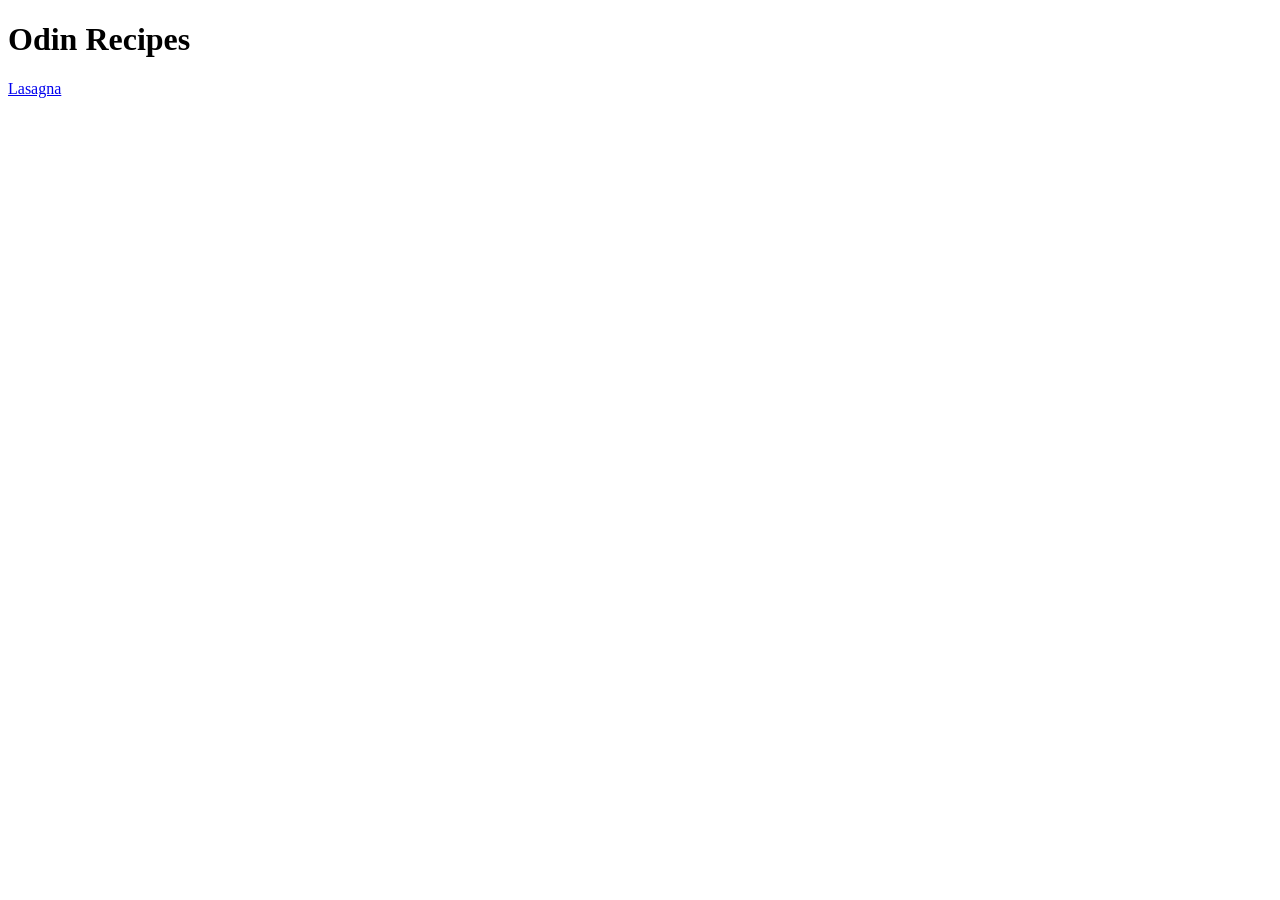
==== index.html @ b7520288 "create  Homepage, lasagna recipe, and read me" ====
<!DOCTYPE html>
<html lang="en">
<head>
    <meta charset="UTF-8">
    <meta name="viewport" content="width=device-width, initial-scale=1.0">
    <title>Document</title>
</head>
<body>
    <h1> Odin Recipes</h1>
    <a href="recipes/lasagna.html">Lasagna</a>
</body>
</html>
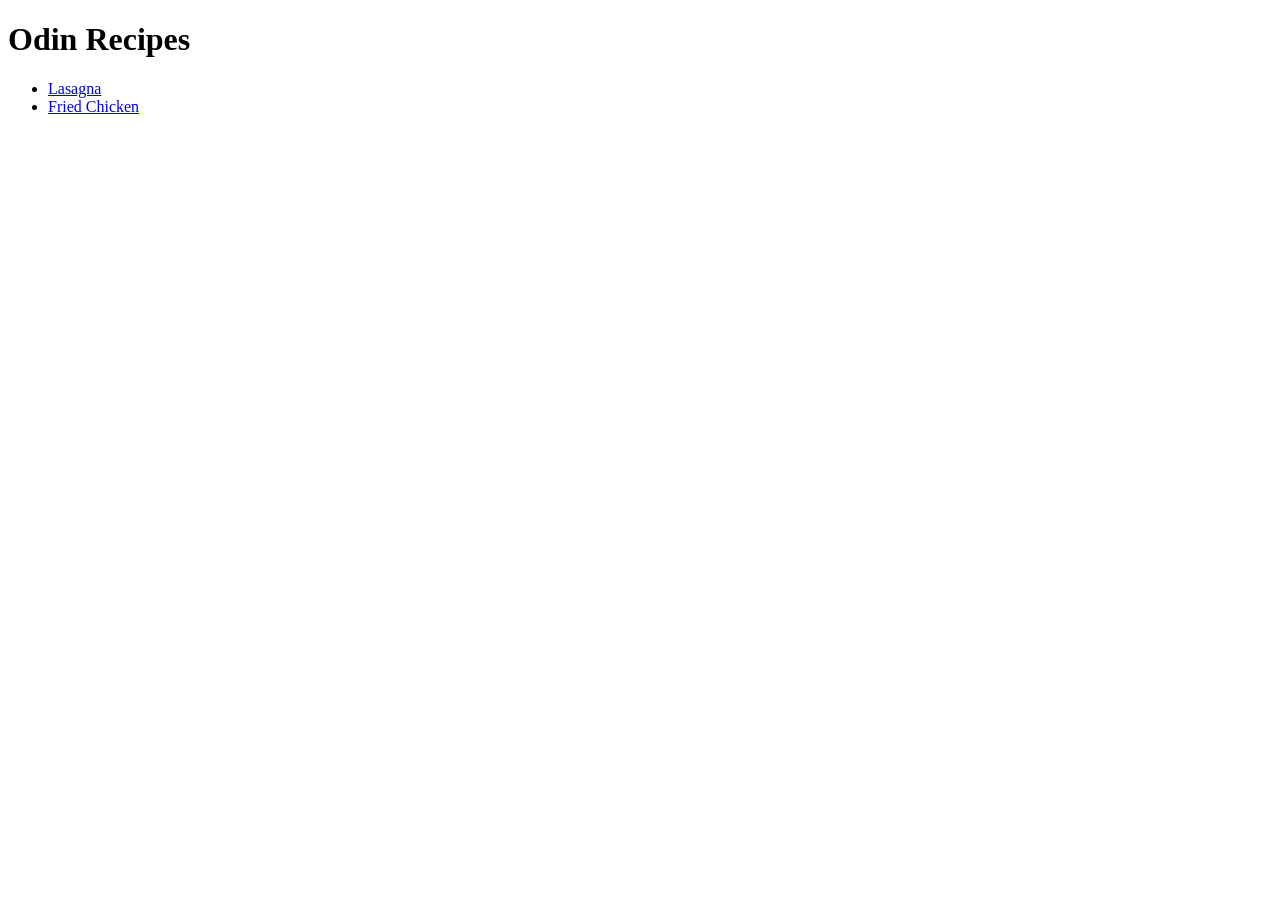
==== commit 5b688263: "Add fried chicken recipe, edit README" ====
--- a/index.html
+++ b/index.html
@@ -3,10 +3,14 @@
 <head>
     <meta charset="UTF-8">
     <meta name="viewport" content="width=device-width, initial-scale=1.0">
-    <title>Document</title>
+    <title>Homepage</title>
 </head>
 <body>
     <h1> Odin Recipes</h1>
-    <a href="recipes/lasagna.html">Lasagna</a>
+    <ul>
+        <li><a href="recipes/lasagna.html">Lasagna</a></li>
+        <li><a href="recipes/fried-chicken.html">Fried Chicken</a></li>
+
+    </ul>
 </body>
 </html>
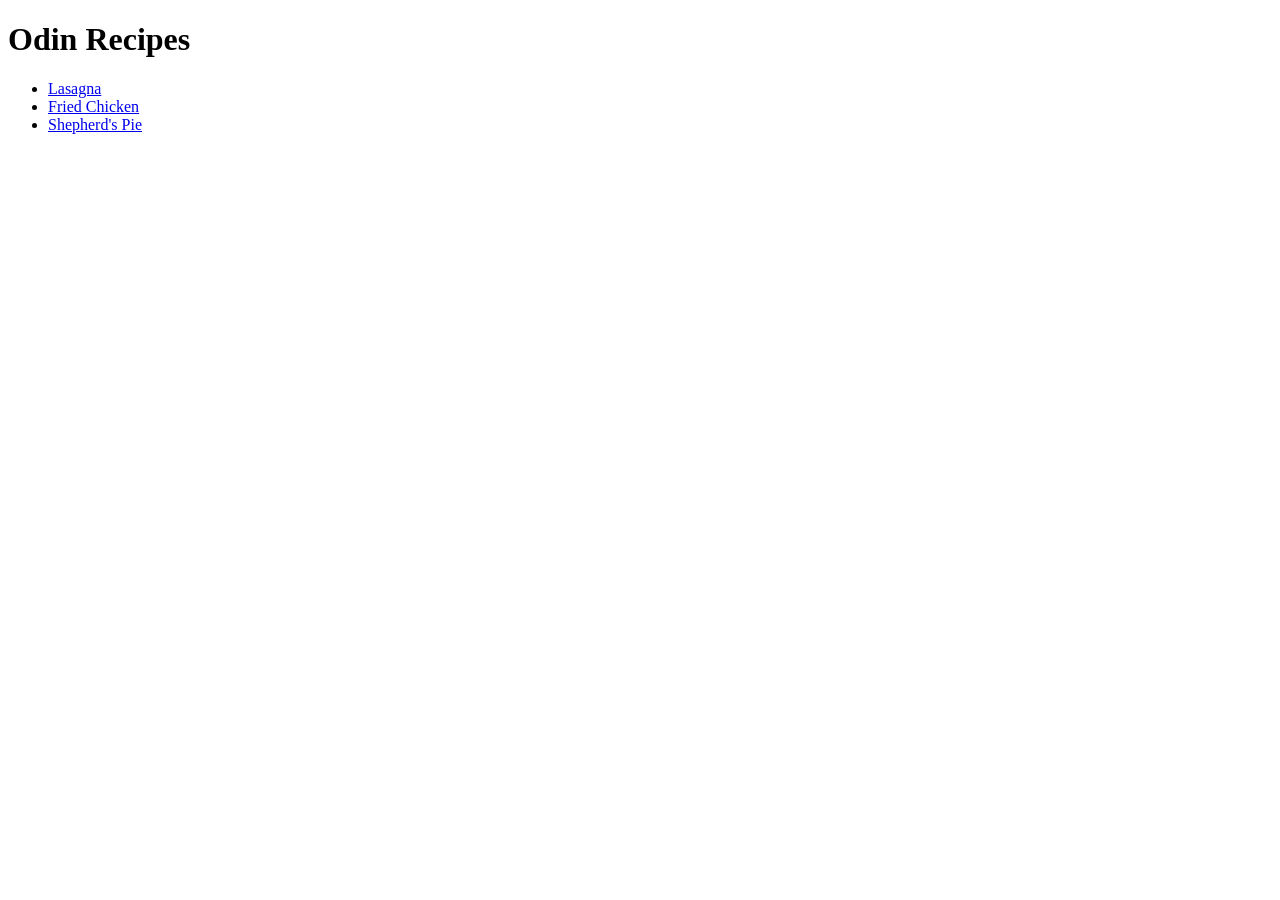
==== commit 2c7b0fc5: "Add shepherds pie, edit homepage" ====
--- a/index.html
+++ b/index.html
@@ -10,6 +10,7 @@
     <ul>
         <li><a href="recipes/lasagna.html">Lasagna</a></li>
         <li><a href="recipes/fried-chicken.html">Fried Chicken</a></li>
+        <li><a href="recipes/shepherds-pie.html">Shepherd's Pie</a></li>
 
     </ul>
 </body>
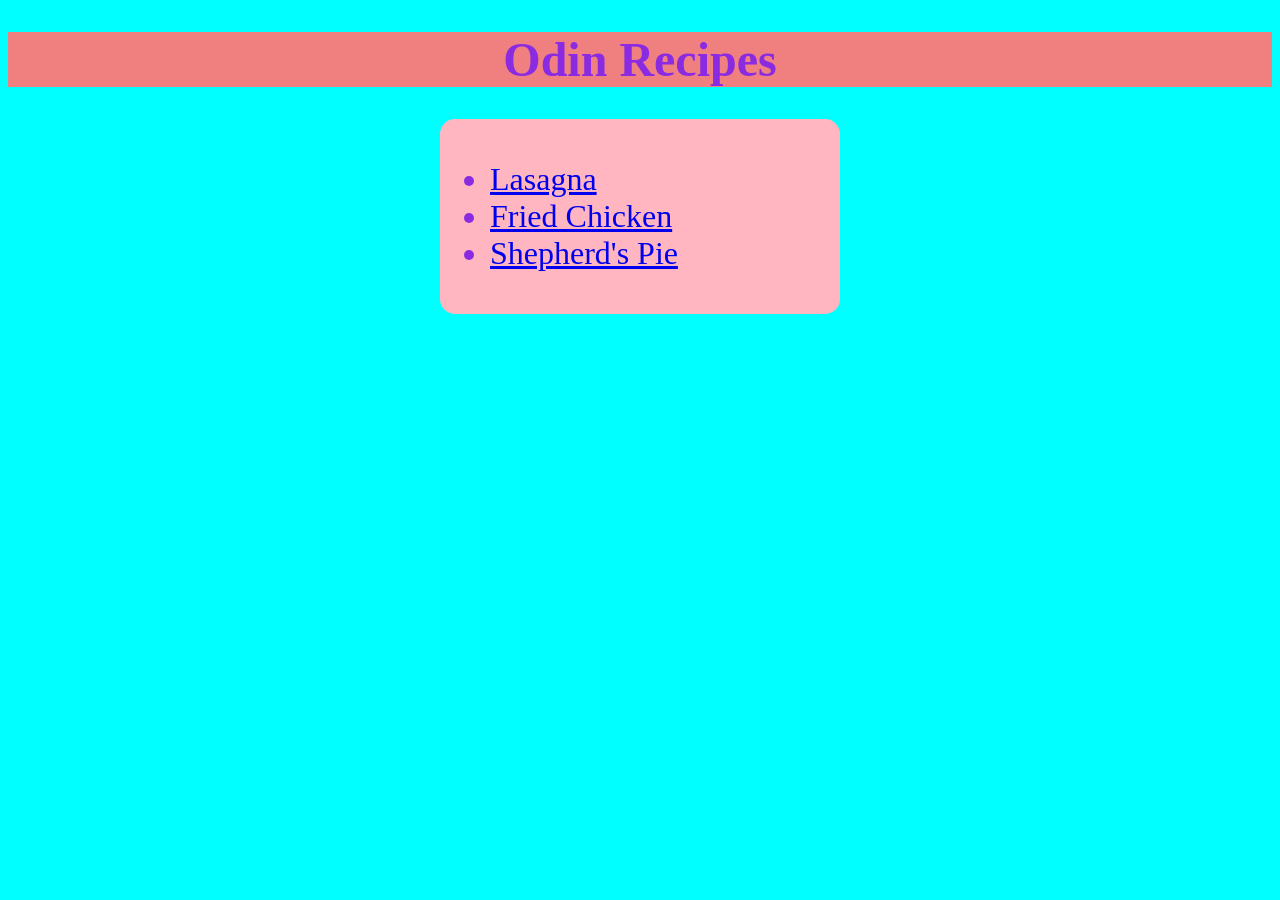
==== commit 4978dabf: "Add style sheet" ====
--- a/index.html
+++ b/index.html
@@ -1,17 +1,23 @@
 <!DOCTYPE html>
 <html lang="en">
+
 <head>
     <meta charset="UTF-8">
     <meta name="viewport" content="width=device-width, initial-scale=1.0">
     <title>Homepage</title>
+    <link rel="stylesheet" href="style.css">
 </head>
+
 <body>
-    <h1> Odin Recipes</h1>
-    <ul>
-        <li><a href="recipes/lasagna.html">Lasagna</a></li>
-        <li><a href="recipes/fried-chicken.html">Fried Chicken</a></li>
-        <li><a href="recipes/shepherds-pie.html">Shepherd's Pie</a></li>
+    <h1 class="title"> Odin Recipes</h1>
+    <div class="links homepage">
+        <ul>
+            <li><a href="recipes/lasagna.html">Lasagna</a></li>
+            <li><a href="recipes/fried-chicken.html">Fried Chicken</a></li>
+            <li><a href="recipes/shepherds-pie.html">Shepherd's Pie</a></li>
 
-    </ul>
+        </ul>
+    </div>
 </body>
+
 </html>
--- a/style.css
+++ b/style.css
@@ -0,0 +1,105 @@
+body {
+  font-family: Georgia, 'Times New Roman', Times, serif;
+  font-size: 24px;
+  color:blueviolet;
+  background-color: aqua;
+
+}
+.links.homepage {
+  background-color: lightpink;
+  box-sizing: border-box;
+  display: block;
+  width: 400px;
+  padding: 10px;
+  border: 30px;
+  margin: 20px auto;
+  font-size: 32px;
+  border-radius: 15px;
+}
+
+#links-container {
+  text-align: center;
+}
+
+.links.nav.next-page, 
+.links.nav.prev-page,
+.links.nav.homepage {
+  width: 200px;
+  height: 50px;
+  background-color: mediumvioletred;
+  display: inline-block;
+  font-size: 24px;
+  border-radius: 35px;
+  box-sizing: border-box;
+  padding: 7px;
+}
+
+.links.nav.next-page:hover {
+  background-color: chartreuse;
+}
+.links.nav.prev-page:hover {
+  background-color: mediumaquamarine;
+}
+.links.nav.homepage:hover {
+  background-color: salmon;
+}
+
+.links.nav.homepage {
+  margin-left: 400px;
+  margin-right: 400px;
+  text-align: center;
+}
+
+.links.nav.next-page {
+text-align: right;
+}
+.links.nav.prev-page {
+text-align: left;
+}
+
+.title {
+  text-align: center;
+  background-color: lightcoral;
+  
+}
+.header {
+  background-color: lightblue;
+
+
+}
+.small.header {
+  background-color: lightgreen;
+
+}
+.pics {
+  display: block;
+  box-sizing: border-box;
+  width: 500px;
+  height: 500px;
+  margin: 0 auto;
+  border-radius: 25%;
+
+}
+.ingred, 
+.instructions, 
+.opener {
+  color: yellowgreen;
+    display: block;
+      margin: 0 auto;
+  width: 800px;
+  padding: 10px;
+  border-radius: 10px;
+
+
+}
+.ingred {
+  background-color: darkmagenta;
+
+}
+.instructions {
+  background-color: darkorchid;
+
+}
+.opener {
+  background-color: blue;
+}
